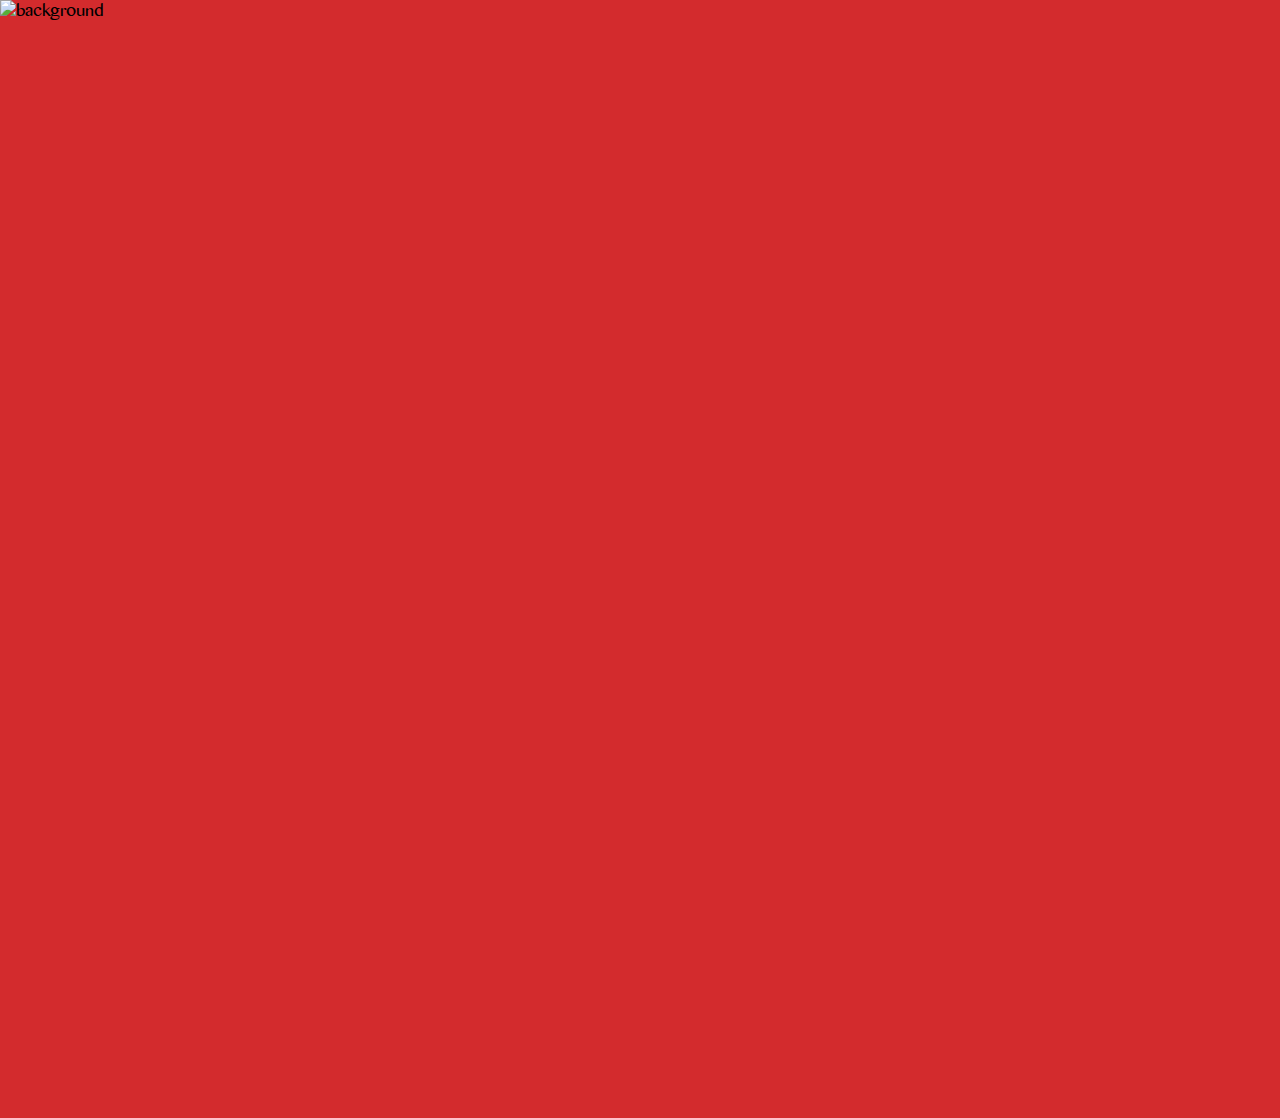
==== index.html @ fa1d4352 "add BackTop & fix introContainer fade out & fix menu.arrow position when zooming" ====
<!DOCTYPE html>
<html lang="en">
  <head>
    <meta charset="UTF-8" />
    <meta http-equiv="X-UA-Compatible" content="IE=edge" />
    <meta name="viewport" content="width=device-width, initial-scale=1.0" />
    <link rel="shortcut icon" type="image/x-icon" href="./assets/img/titleIcon2.svg" />
    <link rel="stylesheet" href="./src/scss/style.css" />
    <link rel="stylesheet" href="./src/sass/style.css" />

    <title>工尺網站</title>
  </head>

  <body>
    <div id="logoRed">
      <img class="logo" src="./assets/img/brandWhite.svg" alt="" />
      <div id="menu">
        <img class="arrow" src="./assets/img/menu/meun_arrow.svg" alt="" />
        <div class="toggle">
          <h3 class="home">首&nbsp頁</h3>
          <h3 class="description">查看介紹</h3>
          <h3 class="play">操作引導</h3>
        </div>
      </div>
    </div>
    <div id="sectionDescription">
      <div id="backTop">
        <img src="./assets/img/back_top.svg" alt="">
        <a href="#sectionDescription"></a>
      </div>
      <div id="background">
        <div class="title">
          <div class="ch">背景資料</div>
          <span class="en">Background </span>
        </div>
        <div class="synthesizer">
          <div class="keyboard">
            <div class="left">
              <img src="./assets/img/background_2.svg" alt="" />
              <p>
                合成器是利用電流產生音色的發聲裝置，因為歷史以及發展背景，西方符碼常出現於合成器的外觀上。而本產品則尋找自身文化特色的元素並融入合成器中，以此來創造一台以東方為骨、西方為皮的東方合成器。
              </p>
            </div>
            <div class="right">
              <img class="keyboard_img" src="./assets/img/background_01.png" alt="" /><img
                class="text"
                src="./assets/img/background_3.svg"
                alt=""
              />
            </div>
          </div>
        </div>
        <div class="culture">
          <div class="left"><img src="./assets/img/background_02.png" alt="" /></div>
          <div class="right">
            <div class="col">
              <div class="col1">
                <img src="./assets/img/background_4.svg" alt="" />
                <div class="name">排場</div>
              </div>
              <div class="col2">
                <img src="./assets/img/background_5.svg" alt="" />
                <div class="name">出陣</div>
              </div>
              <div class="col3">
                <img src="./assets/img/background_6.svg" alt="" />
                <div class="name">扮仙戲</div>
              </div>
            </div>
            <p>
              資料收集的過程中我們發現了台灣在地獨有的北管文化：以音樂、傳統民俗工藝以及儀式行為做為媒介，北管文化將台灣龐雜的民間信仰轉變為具體的形式。
            </p>
          </div>
        </div>
      </div>
      <div id="counterfactual">
        <div class="title">
          <div class="ch">反事實</div>
          <span class="en">Counterfactual </span>
        </div>
        <div class="intro">
          <img src="./assets/img/counter_2.svg" alt="" />
          <p>
            本產品以物件描述了一段以東方主導合成器的架空歷史，使我們設計的合成器擁有在文化上差異的操作邏輯，而非僅僅是外觀上的設計。藉此以物質化的方式讓使用者體驗到有別於現今主流合成器的操作模式，加以對我們早已習以為常的技術提出質疑。
          </p>
        </div>
        <img class="rendering" src="./assets/img/counter_01.png" alt="" />
        <div class="idea">
          <div class="left"><img src="./assets/img/counter_3.svg" alt="" /></div>
          <div class="right">
            <p>
              我們以北管作為基礎發展，將北管的編曲與出陣元素隱喻於合成器的介面及合成邏輯，讓操作者在使用過程中能意會到北管豐富的文化資產。同時內建的音色包含了北管樂器的取樣，讓使用者可以運用北管曲牌進行嶄新的編譯及演奏。
            </p>
          </div>
        </div>
        <div class="showcases">
          <div class="products">
            <img src="./assets/img/counter_03.png" alt="" /><img src="./assets/img/counter_04.png" alt="" /><img
              src="./assets/img/counter_02.png"
              alt=""
            /><img src="./assets/img/counter_05.png" alt="" />
          </div>
        </div>
        <div class="level"><img src="./assets/img/counter_5.svg" alt="" /></div>
        <div class="designByPart">
          <div class="big">
            <img class="structure" src="./assets/img/counter_4.svg" alt="" /><img
              src="./assets/img/counter_06.png"
              alt=""
            />
          </div>
          <div class="small">
            <img class="pic1" src="./assets/img/counter_07.png" alt="" /><img
              class="pic2"
              src="./assets/img/counter_08.png"
              alt=""
            /><img class="pic3" src="./assets/img/counter_09.png" alt="" />
          </div>
        </div>
      </div>
      <div id="footer">
        <div class="contributor">
          <b>設計師、素材來源：</b>王駿騰、陳錡淵<br /><b>指導老師：</b>陳健雄、施皇旭<br /><b>電路技術支援：</b
          >林大嶼、陳欣玥<br /><b>網頁協助：</b>邱威辰、徐慶毅
        </div>
      </div>
    </div>
    <section class="home">
      <div class="bigBackground">
        <img src="./assets/img/background.png" alt="background" class="background" />
        <div class="introContainer">
          <div class="introFrame">
            <p>
              <span class="ch"
                >西方透過合成器摸索並驅動一系列肉眼不可見的波形物理，以其背後嚴謹的邏輯關係，創造得以被人們耳朵所聽見的電子音樂。而這種行為上的再物質化，恰如同台灣的北管文化透過層層堆疊的儀式行為，將東方虛擬的神聖世界以象徵化的手法與世俗生活連結，形塑了獨特的台灣民俗文化。</span
              >
              <br />
              <br />
              <span class="en">
                In the Western culture, synthesizers allow users to adopt a series of physical icons to control
                invisible waveforms. The rigorous logic behind this is to create electronic music that can be heard by
                the human ears. The dematerialization of behavior resembles the ritual acts of Taiwanese Beiguan, which
                connects the Eastern sacred world with secular life in a symbolic way and helps shaping the unique
                Taiwanese folk culture.
              </span>
            </p>
          </div>
          <img src="./assets/img/arrowIcon.svg" alt="arrowIcon" class="arrowIcon" />
        </div>
      </div>
    </section>
    <section class="tutorial">
      <img src="./assets/img/instrumentComponent/" alt="" />
      <article class="instructionArea">
        <div class="instructionContainer">
          <div class="instructionBlock instruction">
            <img src="./assets/img/detail_frame.svg" alt="order_frame" class="order_frame" />
          </div>
          <div class="instructionBlock step">
            <img src="./assets/img/order_frame.svg" alt="order_frame" class="order_frame" />
          </div>
        </div>
      </article>
      <article class="displayArea">
        <div class="instrument">
          <img src="./assets/img/instrumentComponent/gongche body.svg" alt="body" class="body" />
          <img src="./assets/img/instrumentComponent/left_drum.svg" alt="drumL" class="drum leftDrum" />
          <img src="./assets/img/instrumentComponent/right_drum.svg" alt="drumR" class="drum rightDrum" />
          <img src="./assets/img/instrumentComponent/string.svg" alt="string" class="string" />
          <img src="./assets/img/instrumentComponent/god_buttons.svg" alt="godButtons" class="godButtons" />
          <img
            src="./assets/img/instrumentComponent/god_button_1.svg"
            alt="god_button_1"
            class="god_button_1 god_button"
          />
          <img
            src="./assets/img/instrumentComponent/god_button_2.svg"
            alt="god_button_2"
            class="god_button_2 god_button"
          />
          <img src="./assets/img/instrumentComponent/flag_cut.svg" alt="flag_cut_top" class="flag_cut_top flag_cut" />
          <img
            src="./assets/img/instrumentComponent/flag_cut.svg"
            alt="flag_cut_bottom"
            class="flag_cut_bottom flag_cut"
          />
          <img src="./assets/img/instrumentComponent/head_flag.svg" alt="head_flag" class="head_flag" />
          <img src="./assets/img/instrumentComponent/long_flag_r.svg" alt="long_flag_r" class="long_flag_r long_flag" />
          <img src="./assets/img/instrumentComponent/long_flag_l.svg" alt="long_flag_l" class="long_flag_l long_flag" />
          <img src="./assets/img/instrumentComponent/umbrella.svg" alt="umbrella1" class="umbrella1 umbrella" />
          <img src="./assets/img/instrumentComponent/umbrella.svg" alt="umbrella2" class="umbrella2 umbrella" />
          <img src="./assets/img/instrumentComponent/umbrella.svg" alt="umbrella3" class="umbrella3 umbrella" />
          <img src="./assets/img/instrumentComponent/umbrella.svg" alt="umbrella4" class="umbrella4 umbrella" />
          <img src="./assets/img/instrumentComponent/level_switch.svg" alt="level_switch" class="level_switch" />
          <img src="./assets/img/instrumentComponent/screen.svg" alt="screen" class="screen" />
          <img src="./assets/img/instrumentComponent/function_1.svg" alt="function_1" class="function_1 function" />
          <img src="./assets/img/instrumentComponent/function_2.svg" alt="function_2" class="function_2 function" />
        </div>
      </article>
      <div class="openingPage">
        <img src="./assets/img/instrumentComponent/manual_opening.svg" alt="manual_opening" class="manual_opening" />
      </div>
      <img src="./assets/img/instrumentComponent/manual.svg" alt="manual" class="manual" />
    </section>

    <audio src="./assets/audio/track1.mp3" id="track1"></audio>
    <audio src="./assets/audio/track2.mp3" id="track2"></audio>
    <audio src="./assets/audio/track3.mp3" id="track3"></audio>
    <audio src="./assets/audio/track4.mp3" id="track4"></audio>
    <audio src="./assets/audio/切換打擊聲音/BeiguanC1.wav" id="BeiguanC1"></audio>
    <audio src="./assets/audio/切換打擊聲音/BeiguanC4.wav" id="BeiguanC4"></audio>
    <audio src="./assets/audio/切換打擊聲音/BeiguanC6.wav" id="BeiguanC6"></audio>
    <audio src="./assets/audio/切換打擊聲音/BeiguanC8.wav" id="BeiguanC8"></audio>
    <audio src="./assets/audio/切換打擊聲音/BeiguanD1.wav" id="BeiguanD1"></audio>
    <audio src="./assets/audio/切換打擊聲音/BeiguanD3.wav" id="BeiguanD3"></audio>
    <audio src="./assets/audio/切換打擊聲音/BeiguanD7.wav" id="BeiguanD7"></audio>
    <audio src="./assets/audio/菜刀旗/sona-1 -1.mp3" id="-1_-1"></audio>
    <audio src="./assets/audio/菜刀旗/sona-1 0.mp3" id="-1_0"></audio>
    <audio src="./assets/audio/菜刀旗/sona-1 1.mp3" id="-1_1"></audio>
    <audio src="./assets/audio/菜刀旗/sona0 -1.mp3" id="0_-1"></audio>
    <audio src="./assets/audio/菜刀旗/sona0 0_noStop.mp3" id="0_0"></audio>
    <audio src="./assets/audio/菜刀旗/sona0 1.mp3" id="0_1"></audio>
    <audio src="./assets/audio/菜刀旗/sona1 -1.mp3" id="1_-1"></audio>
    <audio src="./assets/audio/菜刀旗/sona1 0.mp3" id="1_0"></audio>
    <audio src="./assets/audio/菜刀旗/sona1 1.mp3" id="1_1"></audio>
    <audio src="./assets/audio/涼傘ADSR/A1.mp3" id="A1"></audio>
    <audio src="./assets/audio/涼傘ADSR/A2.mp3" id="A2"></audio>
    <audio src="./assets/audio/涼傘ADSR/A3.mp3" id="A3"></audio>
    <audio src="./assets/audio/涼傘ADSR/A4.mp3" id="A4"></audio>
    <audio src="./assets/audio/涼傘ADSR/D1.mp3" id="D1"></audio>
    <audio src="./assets/audio/涼傘ADSR/D2.mp3" id="D2"></audio>
    <audio src="./assets/audio/涼傘ADSR/D3.mp3" id="D3"></audio>
    <audio src="./assets/audio/涼傘ADSR/D4.mp3" id="D4"></audio>
    <audio src="./assets/audio/涼傘ADSR/D5.mp3" id="D5"></audio>
    <audio src="./assets/audio/涼傘FX/delay1.mp3" id="delay1"></audio>
    <audio src="./assets/audio/涼傘FX/delay2.mp3" id="delay2"></audio>
    <audio src="./assets/audio/涼傘FX/delay3.mp3" id="delay3"></audio>
    <audio src="./assets/audio/涼傘FX/delay4-1.mp3" id="delay4-1"></audio>
    <audio src="./assets/audio/涼傘FX/delay4-2.mp3" id="delay4-2"></audio>
    <audio src="./assets/audio/涼傘FX/delay4-3.mp3" id="delay4-3"></audio>
    <audio src="./assets/audio/壓帆旗/sonahigh.mp3" id="sonahigh"></audio>
  </body>
  <script src="https://cdnjs.cloudflare.com/ajax/libs/jquery/3.6.0/jquery.min.js"></script>
  <script src="https://unpkg.com/tone@next/build/Tone.js"></script>
  <script src="src/swiped-events.js"></script>
  <script type="text/javascript" src="./index.js"></script>
  <script type="text/javascript" src="./src/musicControl.js"></script>
</html>
---- src/scss/style.css ----
@font-face {
  font-family: "GenWanMin SB";
  src: url(../../assets/font/GenWanMin-SB.ttf);
}
@font-face {
  font-family: "Myanmar MN";
  src: url(../../assets/font/MyanmarMN.ttf);
}
@keyframes arrowMove {
  0% {
    transform: translateY(0);
  }
  100% {
    transform: translateY(1vh);
  }
}
section.home {
  width: 100%;
  height: 100vh;
  position: relative;
  overflow: hidden;
}
section.home .bigBackground {
  width: 100%;
  height: 100%;
}
section.home .bigBackground img.background {
  transition-duration: 0.5s;
  position: absolute;
  width: 100vw;
  z-index: -1;
}
section.home .bigBackground .introContainer {
  transition-duration: 0.5s;
  z-index: 10;
  transition-duration: 0.5s;
  margin-top: 15vh;
  top: 100vh;
  transform: translateY(0);
  opacity: 1;
  position: absolute;
  display: flex;
  flex-direction: column;
  justify-content: flex-start;
  align-items: center;
  width: 100%;
  height: 100vh;
}
section.home .bigBackground .introContainer img.brand {
  width: 100%;
  margin-top: 40px;
}
section.home .bigBackground .introContainer .introFrame {
  background-image: url("../../assets/img/introFrame.svg");
  background-repeat: no-repeat;
  background-size: cover;
  background-position: center;
  width: 80vw;
  height: 70vh;
  background-size: 95%;
  display: flex;
  justify-content: center;
  align-items: flex-start;
  flex-shrink: 0;
  margin-top: 8vh;
  box-sizing: border-box;
  padding: 7vh 10vh 0 10vh;
}
section.home .bigBackground .introContainer .introFrame img {
  visibility: hidden;
}
section.home .bigBackground .introContainer .introFrame p {
  margin-top: 6vh;
  max-width: 65vw;
}
section.home .bigBackground .introContainer .introFrame p span.ch {
  font-family: "GenWanMin SB";
  font-size: 1.5vw;
  line-height: 3vw;
  color: #d6d2c7;
}
section.home .bigBackground .introContainer .introFrame span.en {
  font-family: "Myanmar MN";
  font-size: 1.5vw;
  line-height: 2.5vw;
  color: #d6d2c7;
}
section.home .bigBackground .introContainer img.arrowIcon {
  cursor: pointer;
  margin-top: -1vh;
  width: 3vw;
  animation: arrowMove 0.5s alternate infinite;
}

section.tutorial {
  user-select: none;
  transition-duration: 0.5s;
  background-color: #d32b2d;
  transform: translateY(0);
  box-sizing: border-box;
  width: 100vw;
  height: 100vh;
  position: relative;
  display: none;
  flex-direction: row;
  position: absolute;
  top: 0;
}
section.tutorial article.instructionArea {
  flex: 3;
  box-sizing: border-box;
}
section.tutorial article.instructionArea .instructionContainer {
  position: absolute;
  bottom: 4vh;
  left: 3vw;
  width: 75%;
  display: flex;
  flex-direction: column;
}
section.tutorial article.instructionArea .instructionContainer .instruction {
  background-image: url("../../assets/img/detail_full_img/detail_full_img_1.png");
  background-repeat: no-repeat;
  background-size: cover;
  background-position: center;
  background-size: 99%;
}
section.tutorial article.instructionArea .instructionContainer .instruction img {
  visibility: hidden;
}
section.tutorial article.instructionArea .instructionContainer .step {
  background-image: url("../../assets/img/order_frame.svg");
  background-repeat: no-repeat;
  background-size: cover;
  background-position: center;
  background-size: 99%;
  margin-top: 2vh;
}
section.tutorial article.instructionArea .instructionContainer .step img.order_frame {
  visibility: hidden;
}
section.tutorial article.displayArea {
  flex: 7;
  position: relative;
  overflow: hidden;
}
section.tutorial article.displayArea .instrument {
  background-image: url("../../assets/img/instrumentComponent/gongche body.svg");
  background-repeat: no-repeat;
  background-size: cover;
  background-position: center;
  width: 900px;
  height: 480px;
  background-size: 99%;
  transform-origin: right bottom;
  transform: scale(0.9);
  position: absolute;
  right: 6vh;
  bottom: 6vh;
}
section.tutorial article.displayArea .instrument img {
  position: absolute;
}
section.tutorial article.displayArea .instrument .drum {
  width: 106.5px;
}
section.tutorial article.displayArea .instrument .leftDrum {
  left: 120px;
  top: 11px;
}
section.tutorial article.displayArea .instrument .rightDrum {
  left: 229px;
  top: 11px;
}
section.tutorial article.displayArea .instrument .body {
  visibility: hidden;
  position: relative;
}
section.tutorial article.displayArea .instrument .string {
  width: 604.5px;
  right: 2px;
  bottom: 1px;
}
section.tutorial article.displayArea .instrument .godButtons {
  width: 166px;
  left: 100px;
  top: 260px;
}
section.tutorial article.displayArea .instrument .god_button_1 {
  width: 53.22px;
  left: 234px;
  top: 275px;
}
section.tutorial article.displayArea .instrument .god_button_2 {
  width: 53.22px;
  left: 251px;
  top: 339px;
}
section.tutorial article.displayArea .instrument .flag_cut_top {
  transition-duration: 0.3s;
  width: 80px;
  left: 485px;
  top: 101px;
}
section.tutorial article.displayArea .instrument .flag_cut_bottom {
  transition-duration: 0.3s;
  width: 80px;
  left: 458px;
  top: 152px;
}
section.tutorial article.displayArea .instrument .head_flag {
  width: 22.35px;
  left: 403px;
  top: 133px;
}
section.tutorial article.displayArea .instrument .long_flag_l,
section.tutorial article.displayArea .instrument .long_flag_r {
  width: 26.24px;
  left: 795px;
  top: 130px;
}
section.tutorial article.displayArea .instrument .umbrella1 {
  width: 15.69px;
  left: 608px;
  top: 110px;
}
section.tutorial article.displayArea .instrument .umbrella2 {
  width: 15.69px;
  left: 659px;
  top: 110px;
}
section.tutorial article.displayArea .instrument .umbrella3 {
  width: 15.69px;
  left: 583px;
  top: 161px;
}
section.tutorial article.displayArea .instrument .umbrella4 {
  width: 15.69px;
  left: 633px;
  top: 161px;
}
section.tutorial article.displayArea .instrument .level_switch {
  width: 65.5px;
  left: 80px;
  top: 252px;
}
section.tutorial article.displayArea .instrument .screen {
  width: 64.6px;
  left: 698px;
  top: 111px;
}
section.tutorial article.displayArea .instrument .function_1 {
  width: 55px;
  left: 314px;
  top: 145px;
}
section.tutorial article.displayArea .instrument .function_2 {
  width: 71px;
  left: 255px;
  top: 204px;
}
section.tutorial img.manual {
  cursor: pointer;
  position: absolute;
  width: 8vh;
  right: 5vh;
  bottom: 4vh;
  transform: scale(0.99);
}
section.tutorial .openingPage {
  display: none;
  position: absolute;
  z-index: 1000;
  width: 100vw;
  height: 100vh;
}
section.tutorial .openingPage img.manual_opening {
  position: absolute;
  height: 72vh;
  right: 5vw;
  bottom: 3vw;
}
---- src/sass/style.css ----
@charset "UTF-8";
@font-face {
  font-family: "GenWanMin-SB";
  src: url(../../assets/font/GenWanMin-SB.ttf);
}
@font-face {
  font-family: "方正姚体繁体";
  src: url(../../assets/font/方正姚体繁体.ttf);
}
@font-face {
  font-family: "MyanmarMN";
  src: url(../../assets/font/MyanmarMN.ttf);
}
@keyframes backTopMove {
  0% {
    transform: translateY(0);
  }
  100% {
    transform: translateY(1vh);
  }
}
::-webkit-scrollbar {
  width: 1vw;
  background-color: rgba(255, 255, 255, 0.6);
}

::-webkit-scrollbar-track {
  background-color: #DBDBDD;
}

::-webkit-scrollbar-thumb {
  background-color: #B13234;
  border-radius: 20px;
  border: solid 3px #DBDBDD;
}
::-webkit-scrollbar-thumb:hover {
  background-color: #9d2c2e;
}

::selection {
  background-color: #B13234;
  color: #DBDBDD;
}

* {
  position: relative;
  box-sizing: border-box;
  font-family: "GenWanMin-SB", "MyanmarMN";
}

html, body {
  width: 100vw;
  height: 100vh;
  margin: 0;
  padding: 0;
  overflow-x: hidden;
  overflow: hidden;
}

body {
  background-color: #d32b2d;
}

#sectionDescription {
  background-color: #DBDBDD;
  z-index: 5;
  width: 100vw;
  padding-top: 25vh;
  display: none;
}

#sectionDescription #backTop {
  border-radius: 50%;
  position: fixed;
  width: 8vh;
  height: 8vh;
  right: 5vh;
  bottom: 5vh;
  z-index: 1000;
  animation: backTopMove alternate 0.5s infinite;
}
#sectionDescription #backTop img {
  position: absolute;
  width: 99%;
  cursor: pointer;
}
#sectionDescription #backTop a {
  position: absolute;
  width: 100%;
  height: 100%;
}

#sectionDescription p {
  font-size: 1.5vw;
  line-height: 200%;
  letter-spacing: 0.5vh;
  color: #375A77;
}

#sectionDescription .title {
  color: #B13234;
  display: flex;
  justify-content: center;
  margin-top: 10vh;
  margin-bottom: 6vh;
}
#sectionDescription .title .ch {
  font-size: 5vh;
  letter-spacing: 1vh;
  display: flex;
  align-items: flex-end;
}
#sectionDescription .title span.en {
  font-family: "MyanmarMN";
  top: 0.6vh;
  font-size: 3.5vh;
  display: flex;
  align-items: flex-end;
}

#logoRed {
  transition-duration: 0.5s;
  display: flex;
  justify-content: center;
  top: 105vh;
  padding-top: 6vh;
  z-index: 10;
  position: absolute;
}

#logoRed img.logo {
  width: 100vw;
}

#logoRed {
  display: flex;
  flex-direction: column;
  justify-content: center;
  align-items: center;
  opacity: 1;
}
#logoRed #menu {
  margin-top: 3vh;
  display: flex;
  flex-direction: column;
  justify-content: center;
  align-items: center;
}
#logoRed #menu img.arrow {
  cursor: pointer;
  display: none;
  transform: translateY(-2.5vh);
  width: 3.5vw;
  z-index: 10;
}
#logoRed #menu .toggle {
  position: absolute;
  width: 30vw;
  text-align: center;
  display: none;
  justify-content: space-around;
  align-items: center;
}
#logoRed #menu .toggle h3 {
  cursor: pointer;
  left: 2vw;
  color: #DBDBDD;
  margin: 0;
  margin-top: 4vh;
  font-size: 3vh;
  letter-spacing: 1vh;
}

#sectionDescription #background .synthesizer .keyboard {
  width: 100vw;
  height: 100vh;
}
#sectionDescription #background .synthesizer .keyboard .left {
  position: absolute;
  display: flex;
  flex-direction: column;
  justify-content: center;
}
#sectionDescription #background .synthesizer .keyboard .left img {
  width: 65vw;
  left: 10vw;
  top: 10vh;
  z-index: 1;
}
#sectionDescription #background .synthesizer .keyboard .left p {
  z-index: 1;
  max-width: 40vw;
  margin-left: 5vw;
}
#sectionDescription #background .synthesizer .keyboard .right {
  position: absolute;
  right: 0;
  width: 50vw;
  display: flex;
  flex-direction: column;
  justify-content: space-around;
  align-items: center;
}
#sectionDescription #background .synthesizer .keyboard .right img.keyboard_img {
  margin-top: 3vh;
  width: 100%;
}
#sectionDescription #background .synthesizer .keyboard .right img.text {
  margin-top: 5vh;
  max-width: 25vw;
}

#sectionDescription #background .culture {
  display: flex;
  margin-top: 15vh;
}
#sectionDescription #background .culture .left {
  flex: 6;
}
#sectionDescription #background .culture .left img {
  width: 95%;
  margin-left: 3vh;
}
#sectionDescription #background .culture .right {
  flex: 4;
  display: flex;
  flex-direction: column;
  justify-content: center;
}
#sectionDescription #background .culture .right .col {
  display: flex;
  justify-content: space-around;
}
#sectionDescription #background .culture .right .col .col1, #sectionDescription #background .culture .right .col .col2, #sectionDescription #background .culture .right .col .col3 {
  display: flex;
  flex-direction: column;
}
#sectionDescription #background .culture .right p {
  top: 10vh;
  margin-left: 5vh;
  margin-right: 5vh;
}

#sectionDescription #background .culture .right .col img {
  width: 15vh;
}

#sectionDescription #background .culture .right .col .name {
  font-size: 3vh;
  letter-spacing: 1vh;
  color: #B13234;
  text-align: center;
  margin-top: 2vh;
}

#sectionDescription #counterfactual {
  margin-top: 30vh;
}

#sectionDescription #counterfactual .intro {
  display: flex;
  flex-direction: column;
  align-items: center;
}
#sectionDescription #counterfactual .intro img {
  width: 90vw;
  margin-top: 5vh;
}
#sectionDescription #counterfactual .intro p {
  margin-top: 15vh;
  max-width: 65vw;
}

#sectionDescription #counterfactual img.rendering {
  width: 100vw;
  margin-top: 20vh;
}

#sectionDescription #counterfactual .idea {
  display: flex;
  margin-top: 15vh;
}
#sectionDescription #counterfactual .idea .left {
  flex: 5;
  display: flex;
  justify-content: flex-end;
  align-items: center;
}
#sectionDescription #counterfactual .idea .left img {
  width: 45vw;
}
#sectionDescription #counterfactual .idea .right {
  flex: 5;
  display: flex;
  top: 5vh;
  justify-content: center;
  align-items: center;
}
#sectionDescription #counterfactual .idea .right p {
  max-width: 80%;
}

#sectionDescription #counterfactual .showcases {
  margin: 15vh 0 10vh 0;
}
#sectionDescription #counterfactual .showcases .products {
  display: flex;
  flex-direction: column;
  justify-content: center;
  align-items: center;
}
#sectionDescription #counterfactual .showcases .products img {
  width: 80vw;
  height: 45vh;
  margin: 1vh 0 1vh 0;
}

#sectionDescription #counterfactual .level {
  margin: 10vh 0 10vh 0;
  display: flex;
  justify-content: center;
  align-items: center;
}
#sectionDescription #counterfactual .level img {
  max-width: 30vw;
}

#sectionDescription #counterfactual .designByPart {
  width: 100vw;
}
#sectionDescription #counterfactual .designByPart .big {
  display: flex;
  align-items: center;
  justify-content: flex-end;
}
#sectionDescription #counterfactual .designByPart .big img {
  width: 100vw;
}
#sectionDescription #counterfactual .designByPart .big img.structure {
  position: absolute;
  width: 30vw;
  z-index: 1;
  right: 5vw;
}
#sectionDescription #counterfactual .designByPart .small {
  width: 100vw;
  margin-top: 10vh;
  display: flex;
}
#sectionDescription #counterfactual .designByPart .small img.pic1 {
  width: 25.695vw;
}
#sectionDescription #counterfactual .designByPart .small img.pic2 {
  width: 40.556vw;
}
#sectionDescription #counterfactual .designByPart .small img.pic3 {
  width: 33.821vw;
}

#sectionDescription #footer {
  width: 100vw;
  height: 30vh;
  margin-top: 20vh;
  background-color: #CACACA;
  display: flex;
  justify-content: center;
  align-items: center;
}
#sectionDescription #footer .contributor {
  color: #666;
  font-size: 2vh;
  line-height: 4vh;
  letter-spacing: 0.1vh;
}
#sectionDescription #footer .contributor b {
  color: #375A77;
}
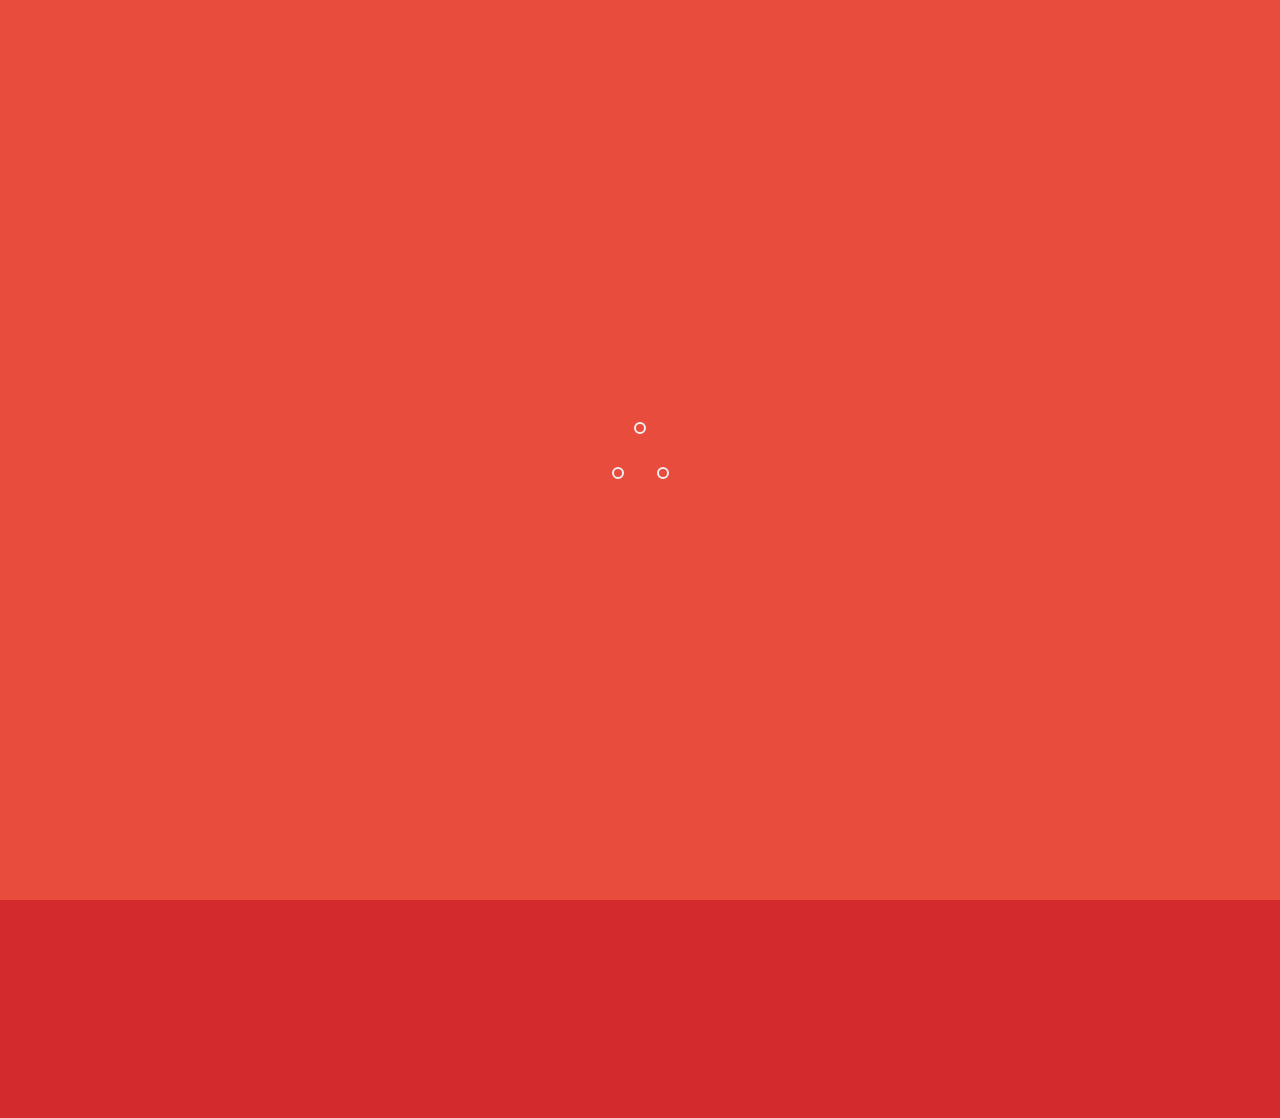
==== commit 9672da37: "add preloader" ====
--- a/index.html
+++ b/index.html
@@ -12,6 +12,20 @@
   </head>
 
   <body>
+    <div id="loader">
+      <svg class="loader" height="57" stroke="#efefef" viewbox="0 0 57 57" width="57" xmlns="http://www.w3.org/2000/svg">
+        <g fill-rule="evenodd" fill="none">
+          <g stroke-width="2" transform="translate(1 1)">
+            <circle class="loader-left" cx="5" cy="50" r="5"></circle>
+            <circle class="loader-top" cx="27" cy="5" r="5"></circle>
+            <circle class="loader-right" cx="50" cy="50" r="5"></circle>
+          </g>
+        </g>
+      </svg>
+    </div>
+    <div id='rotate'>
+      <img src="./assets/img/rotate.svg" alt="">
+    </div>
     <div id="logoRed">
       <img class="logo" src="./assets/img/brandWhite.svg" alt="" />
       <div id="menu">
@@ -25,7 +39,7 @@
     </div>
     <div id="sectionDescription">
       <div id="backTop">
-        <img src="./assets/img/back_top.svg" alt="">
+        <img src="./assets/img/back_top.svg" alt="" />
         <a href="#sectionDescription"></a>
       </div>
       <div id="background">
@@ -158,6 +172,13 @@
           </div>
           <div class="instructionBlock step">
             <img src="./assets/img/order_frame.svg" alt="order_frame" class="order_frame" />
+            <img src="./assets/img/order/order_review.svg" alt="review" class="stepBtn review" />
+            <img src="./assets/img/order/order_next.svg" alt="next" class="stepBtn next" />
+            <img src="./assets/img/order/order_start.svg" alt="start" class="stepBtn start" /><img
+              src="./assets/img/order/order_jump.svg"
+              alt="start"
+              class="stepBtn jump"
+            />
           </div>
         </div>
       </article>
@@ -185,7 +206,6 @@
             class="flag_cut_bottom flag_cut"
           />
           <img src="./assets/img/instrumentComponent/head_flag.svg" alt="head_flag" class="head_flag" />
-          <img src="./assets/img/instrumentComponent/long_flag_r.svg" alt="long_flag_r" class="long_flag_r long_flag" />
           <img src="./assets/img/instrumentComponent/long_flag_l.svg" alt="long_flag_l" class="long_flag_l long_flag" />
           <img src="./assets/img/instrumentComponent/umbrella.svg" alt="umbrella1" class="umbrella1 umbrella" />
           <img src="./assets/img/instrumentComponent/umbrella.svg" alt="umbrella2" class="umbrella2 umbrella" />
@@ -242,6 +262,8 @@
   </body>
   <script src="https://cdnjs.cloudflare.com/ajax/libs/jquery/3.6.0/jquery.min.js"></script>
   <script src="https://unpkg.com/tone@next/build/Tone.js"></script>
+  <script src="https://cdnjs.cloudflare.com/ajax/libs/gsap/1.18.1/TweenMax.min.js"></script>
+  <script src="https://s3-us-west-2.amazonaws.com/s.cdpn.io/16327/DrawSVGPlugin.js?r=12"></script>
   <script src="src/swiped-events.js"></script>
   <script type="text/javascript" src="./index.js"></script>
   <script type="text/javascript" src="./src/musicControl.js"></script>
--- a/src/scss/style.css
+++ b/src/scss/style.css
@@ -2,54 +2,142 @@
   font-family: "GenWanMin SB";
   src: url(../../assets/font/GenWanMin-SB.ttf);
 }
+
 @font-face {
   font-family: "Myanmar MN";
   src: url(../../assets/font/MyanmarMN.ttf);
 }
+
+@-webkit-keyframes arrowMove {
+  0% {
+    -webkit-transform: translateY(0);
+            transform: translateY(0);
+  }
+  100% {
+    -webkit-transform: translateY(1vh);
+            transform: translateY(1vh);
+  }
+}
+
 @keyframes arrowMove {
   0% {
-    transform: translateY(0);
+    -webkit-transform: translateY(0);
+            transform: translateY(0);
   }
   100% {
-    transform: translateY(1vh);
-  }
-}
+    -webkit-transform: translateY(1vh);
+            transform: translateY(1vh);
+  }
+}
+
+@-webkit-keyframes shadowBreath_Double {
+  0% {
+    -webkit-filter: drop-shadow(0px 0px 1vh #ee8948) drop-shadow(0px 0px 0.5vh #ee8948);
+            filter: drop-shadow(0px 0px 1vh #ee8948) drop-shadow(0px 0px 0.5vh #ee8948);
+  }
+  100% {
+    -webkit-filter: drop-shadow(0px 0px 3vh #ee8948) drop-shadow(0px 0px 0.5vh #ee8948);
+            filter: drop-shadow(0px 0px 3vh #ee8948) drop-shadow(0px 0px 0.5vh #ee8948);
+  }
+}
+
+@keyframes shadowBreath_Double {
+  0% {
+    -webkit-filter: drop-shadow(0px 0px 1vh #ee8948) drop-shadow(0px 0px 0.5vh #ee8948);
+            filter: drop-shadow(0px 0px 1vh #ee8948) drop-shadow(0px 0px 0.5vh #ee8948);
+  }
+  100% {
+    -webkit-filter: drop-shadow(0px 0px 3vh #ee8948) drop-shadow(0px 0px 0.5vh #ee8948);
+            filter: drop-shadow(0px 0px 3vh #ee8948) drop-shadow(0px 0px 0.5vh #ee8948);
+  }
+}
+
+@-webkit-keyframes shadowBreath {
+  0% {
+    -webkit-filter: drop-shadow(0px 0px 1vh #ee8948);
+            filter: drop-shadow(0px 0px 1vh #ee8948);
+  }
+  100% {
+    -webkit-filter: drop-shadow(0px 0px 3vh #ee8948);
+            filter: drop-shadow(0px 0px 3vh #ee8948);
+  }
+}
+
+@keyframes shadowBreath {
+  0% {
+    -webkit-filter: drop-shadow(0px 0px 1vh #ee8948);
+            filter: drop-shadow(0px 0px 1vh #ee8948);
+  }
+  100% {
+    -webkit-filter: drop-shadow(0px 0px 3vh #ee8948);
+            filter: drop-shadow(0px 0px 3vh #ee8948);
+  }
+}
+
+* {
+  -webkit-user-select: none !important;
+  -moz-user-select: none;
+  -o-user-select: none;
+  -ms-user-select: none;
+      user-select: none;
+  -webkit-touch-callout: none !important;
+  -ms-touch-action: manipulation;
+  touch-action: manipulation;
+}
+
 section.home {
   width: 100%;
   height: 100vh;
   position: relative;
   overflow: hidden;
 }
+
 section.home .bigBackground {
   width: 100%;
   height: 100%;
 }
+
 section.home .bigBackground img.background {
-  transition-duration: 0.5s;
+  -webkit-transition-duration: 0.5s;
+          transition-duration: 0.5s;
   position: absolute;
   width: 100vw;
   z-index: -1;
 }
+
 section.home .bigBackground .introContainer {
-  transition-duration: 0.5s;
+  -webkit-transition-duration: 0.5s;
+          transition-duration: 0.5s;
   z-index: 10;
   transition-duration: 0.5s;
   margin-top: 15vh;
   top: 100vh;
-  transform: translateY(0);
+  -webkit-transform: translateY(0);
+          transform: translateY(0);
   opacity: 1;
   position: absolute;
+  display: -webkit-box;
+  display: -ms-flexbox;
   display: flex;
-  flex-direction: column;
-  justify-content: flex-start;
-  align-items: center;
+  -webkit-box-orient: vertical;
+  -webkit-box-direction: normal;
+      -ms-flex-direction: column;
+          flex-direction: column;
+  -webkit-box-pack: start;
+      -ms-flex-pack: start;
+          justify-content: flex-start;
+  -webkit-box-align: center;
+      -ms-flex-align: center;
+          align-items: center;
   width: 100%;
   height: 100vh;
 }
+
 section.home .bigBackground .introContainer img.brand {
   width: 100%;
   margin-top: 40px;
 }
+
 section.home .bigBackground .introContainer .introFrame {
   background-image: url("../../assets/img/introFrame.svg");
   background-repeat: no-repeat;
@@ -58,93 +146,184 @@
   width: 80vw;
   height: 70vh;
   background-size: 95%;
+  display: -webkit-box;
+  display: -ms-flexbox;
   display: flex;
-  justify-content: center;
-  align-items: flex-start;
-  flex-shrink: 0;
+  -webkit-box-pack: center;
+      -ms-flex-pack: center;
+          justify-content: center;
+  -webkit-box-align: start;
+      -ms-flex-align: start;
+          align-items: flex-start;
+  -ms-flex-negative: 0;
+      flex-shrink: 0;
   margin-top: 8vh;
-  box-sizing: border-box;
+  -webkit-box-sizing: border-box;
+          box-sizing: border-box;
   padding: 7vh 10vh 0 10vh;
 }
+
 section.home .bigBackground .introContainer .introFrame img {
   visibility: hidden;
 }
+
 section.home .bigBackground .introContainer .introFrame p {
   margin-top: 6vh;
   max-width: 65vw;
 }
+
 section.home .bigBackground .introContainer .introFrame p span.ch {
   font-family: "GenWanMin SB";
   font-size: 1.5vw;
   line-height: 3vw;
   color: #d6d2c7;
 }
+
 section.home .bigBackground .introContainer .introFrame span.en {
   font-family: "Myanmar MN";
   font-size: 1.5vw;
   line-height: 2.5vw;
   color: #d6d2c7;
 }
+
 section.home .bigBackground .introContainer img.arrowIcon {
   cursor: pointer;
   margin-top: -1vh;
   width: 3vw;
-  animation: arrowMove 0.5s alternate infinite;
+  -webkit-animation: arrowMove 0.5s alternate infinite;
+          animation: arrowMove 0.5s alternate infinite;
 }
 
 section.tutorial {
-  user-select: none;
-  transition-duration: 0.5s;
+  -webkit-user-select: none;
+     -moz-user-select: none;
+      -ms-user-select: none;
+          user-select: none;
+  -webkit-transition-duration: 0.5s;
+          transition-duration: 0.5s;
   background-color: #d32b2d;
-  transform: translateY(0);
-  box-sizing: border-box;
+  -webkit-transform: translateY(0);
+          transform: translateY(0);
+  -webkit-box-sizing: border-box;
+          box-sizing: border-box;
   width: 100vw;
   height: 100vh;
   position: relative;
   display: none;
-  flex-direction: row;
+  -webkit-box-orient: horizontal;
+  -webkit-box-direction: normal;
+      -ms-flex-direction: row;
+          flex-direction: row;
   position: absolute;
   top: 0;
 }
+
 section.tutorial article.instructionArea {
-  flex: 3;
-  box-sizing: border-box;
-}
+  -webkit-box-flex: 3;
+      -ms-flex: 3;
+          flex: 3;
+  -webkit-box-sizing: border-box;
+          box-sizing: border-box;
+}
+
 section.tutorial article.instructionArea .instructionContainer {
   position: absolute;
   bottom: 4vh;
   left: 3vw;
   width: 75%;
+  display: -webkit-box;
+  display: -ms-flexbox;
   display: flex;
-  flex-direction: column;
-}
+  -webkit-box-orient: vertical;
+  -webkit-box-direction: normal;
+      -ms-flex-direction: column;
+          flex-direction: column;
+}
+
 section.tutorial article.instructionArea .instructionContainer .instruction {
+  -webkit-transition-duration: 0.3s;
+          transition-duration: 0.3s;
   background-image: url("../../assets/img/detail_full_img/detail_full_img_1.png");
   background-repeat: no-repeat;
   background-size: cover;
   background-position: center;
   background-size: 99%;
 }
+
 section.tutorial article.instructionArea .instructionContainer .instruction img {
   visibility: hidden;
 }
+
 section.tutorial article.instructionArea .instructionContainer .step {
-  background-image: url("../../assets/img/order_frame.svg");
+  -webkit-transition-duration: 0.3s;
+          transition-duration: 0.3s;
+  background-image: url("../../assets/img/order_full_img/order_full_img_1.svg");
   background-repeat: no-repeat;
   background-size: cover;
   background-position: center;
   background-size: 99%;
   margin-top: 2vh;
-}
+  position: relative;
+}
+
 section.tutorial article.instructionArea .instructionContainer .step img.order_frame {
   visibility: hidden;
 }
+
+section.tutorial article.instructionArea .instructionContainer .step .stepBtn {
+  height: 18px;
+  position: absolute;
+  bottom: 1.5vh;
+  cursor: pointer;
+}
+
+section.tutorial article.instructionArea .instructionContainer .step .stepBtn.review {
+  left: 1.5vw;
+}
+
+section.tutorial article.instructionArea .instructionContainer .step .stepBtn.next {
+  right: 1.5vw;
+}
+
+section.tutorial article.instructionArea .instructionContainer .step .stepBtn.start {
+  left: 0;
+  right: 0;
+  margin: 0 auto;
+  bottom: 2.5vh;
+}
+
+section.tutorial article.instructionArea .instructionContainer .step .stepBtn.jump {
+  left: 0;
+  right: 0;
+  margin: 0 auto;
+  bottom: 2.5vh;
+}
+
+section.tutorial article.instructionArea .instructionContainer .step p {
+  position: absolute;
+  left: 0;
+  right: 0;
+  margin: 0 auto;
+}
+
 section.tutorial article.displayArea {
-  flex: 7;
+  -webkit-box-flex: 7;
+      -ms-flex: 7;
+          flex: 7;
   position: relative;
   overflow: hidden;
-}
+  height: 74vh;
+  -ms-flex-item-align: end;
+      align-self: flex-end;
+  margin-bottom: 4vh;
+  margin-right: 6vh;
+  -webkit-transition-duration: 0.3s;
+          transition-duration: 0.3s;
+}
+
 section.tutorial article.displayArea .instrument {
+  -webkit-transition-duration: 0.3s;
+          transition-duration: 0.3s;
   background-image: url("../../assets/img/instrumentComponent/gongche body.svg");
   background-repeat: no-repeat;
   background-size: cover;
@@ -152,121 +331,198 @@
   width: 900px;
   height: 480px;
   background-size: 99%;
-  transform-origin: right bottom;
-  transform: scale(0.9);
-  position: absolute;
-  right: 6vh;
-  bottom: 6vh;
-}
+  -webkit-transform-origin: right bottom;
+          transform-origin: right bottom;
+  -webkit-transform: translate(0, 0) scale(0.9) rotate(0);
+          transform: translate(0, 0) scale(0.9) rotate(0);
+  position: absolute;
+  right: 5vh;
+  bottom: 0vh;
+}
+
 section.tutorial article.displayArea .instrument img {
-  position: absolute;
-}
+  -webkit-box-sizing: initial;
+          box-sizing: initial;
+  -webkit-transition-duration: 0.1s;
+          transition-duration: 0.1s;
+  position: absolute;
+}
+
 section.tutorial article.displayArea .instrument .drum {
   width: 106.5px;
 }
+
 section.tutorial article.displayArea .instrument .leftDrum {
   left: 120px;
   top: 11px;
 }
+
+section.tutorial article.displayArea .instrument .leftDrum.select:active {
+  -webkit-transform: translate(1.5px, 1.5px);
+          transform: translate(1.5px, 1.5px);
+}
+
 section.tutorial article.displayArea .instrument .rightDrum {
   left: 229px;
   top: 11px;
 }
+
+section.tutorial article.displayArea .instrument .rightDrum.select:active {
+  -webkit-transform: translate(1.5px, 1.5px);
+          transform: translate(1.5px, 1.5px);
+}
+
 section.tutorial article.displayArea .instrument .body {
   visibility: hidden;
   position: relative;
 }
+
 section.tutorial article.displayArea .instrument .string {
   width: 604.5px;
   right: 2px;
   bottom: 1px;
 }
+
 section.tutorial article.displayArea .instrument .godButtons {
   width: 166px;
   left: 100px;
   top: 260px;
 }
+
 section.tutorial article.displayArea .instrument .god_button_1 {
   width: 53.22px;
   left: 234px;
   top: 275px;
 }
+
+section.tutorial article.displayArea .instrument .god_button_1.select:active {
+  -webkit-transform: translate(1.5px, 1.5px);
+          transform: translate(1.5px, 1.5px);
+}
+
+section.tutorial article.displayArea .instrument .god_button_2.select:active {
+  -webkit-transform: translate(1.5px, 1.5px);
+          transform: translate(1.5px, 1.5px);
+}
+
 section.tutorial article.displayArea .instrument .god_button_2 {
   width: 53.22px;
   left: 251px;
   top: 339px;
 }
+
 section.tutorial article.displayArea .instrument .flag_cut_top {
-  transition-duration: 0.3s;
+  -webkit-transition-duration: 0.3s;
+          transition-duration: 0.3s;
   width: 80px;
   left: 485px;
   top: 101px;
 }
+
 section.tutorial article.displayArea .instrument .flag_cut_bottom {
-  transition-duration: 0.3s;
+  -webkit-transition-duration: 0.3s;
+          transition-duration: 0.3s;
   width: 80px;
   left: 458px;
   top: 152px;
 }
+
 section.tutorial article.displayArea .instrument .head_flag {
+  border-radius: 50%;
   width: 22.35px;
-  left: 403px;
-  top: 133px;
-}
+  left: 403.5px;
+  top: 132px;
+}
+
 section.tutorial article.displayArea .instrument .long_flag_l,
 section.tutorial article.displayArea .instrument .long_flag_r {
   width: 26.24px;
   left: 795px;
   top: 130px;
 }
+
 section.tutorial article.displayArea .instrument .umbrella1 {
-  width: 15.69px;
+  -webkit-transform-origin: center center;
+          transform-origin: center center;
+  border-radius: 50%;
+  width: 15px;
   left: 608px;
-  top: 110px;
-}
+  top: 109.8px;
+}
+
 section.tutorial article.displayArea .instrument .umbrella2 {
-  width: 15.69px;
+  -webkit-transform-origin: center center;
+          transform-origin: center center;
+  border-radius: 50%;
+  width: 15px;
   left: 659px;
-  top: 110px;
-}
+  top: 109.8px;
+}
+
 section.tutorial article.displayArea .instrument .umbrella3 {
-  width: 15.69px;
-  left: 583px;
-  top: 161px;
-}
+  -webkit-transform-origin: center center;
+          transform-origin: center center;
+  border-radius: 50%;
+  width: 15px;
+  left: 582.5px;
+  top: 160.8px;
+}
+
 section.tutorial article.displayArea .instrument .umbrella4 {
-  width: 15.69px;
-  left: 633px;
-  top: 161px;
-}
+  -webkit-transform-origin: center center;
+          transform-origin: center center;
+  border-radius: 50%;
+  width: 15px;
+  left: 633.6px;
+  top: 160.8px;
+}
+
 section.tutorial article.displayArea .instrument .level_switch {
+  -webkit-transition-duration: 0.3s;
+          transition-duration: 0.3s;
   width: 65.5px;
-  left: 80px;
-  top: 252px;
-}
+  left: 70px;
+  top: 262px;
+}
+
 section.tutorial article.displayArea .instrument .screen {
   width: 64.6px;
   left: 698px;
   top: 111px;
 }
+
 section.tutorial article.displayArea .instrument .function_1 {
   width: 55px;
   left: 314px;
   top: 145px;
 }
+
+section.tutorial article.displayArea .instrument .function_1.select:active {
+  -webkit-transform: translate(1.5px, 1.5px);
+          transform: translate(1.5px, 1.5px);
+}
+
 section.tutorial article.displayArea .instrument .function_2 {
   width: 71px;
   left: 255px;
   top: 204px;
 }
+
+section.tutorial article.displayArea .instrument .function_2.select:active {
+  -webkit-transform: translate(1.5px, 1.5px);
+          transform: translate(1.5px, 1.5px);
+}
+
 section.tutorial img.manual {
   cursor: pointer;
   position: absolute;
   width: 8vh;
   right: 5vh;
   bottom: 4vh;
-  transform: scale(0.99);
-}
+  -webkit-transform: scale(0.99);
+          transform: scale(0.99);
+}
+
 section.tutorial .openingPage {
   display: none;
   position: absolute;
@@ -274,9 +530,11 @@
   width: 100vw;
   height: 100vh;
 }
+
 section.tutorial .openingPage img.manual_opening {
   position: absolute;
   height: 72vh;
   right: 5vw;
   bottom: 3vw;
-}+}
+/*# sourceMappingURL=style.css.map */--- a/src/sass/style.css
+++ b/src/sass/style.css
@@ -19,6 +19,17 @@
     transform: translateY(1vh);
   }
 }
+@keyframes rotate {
+  0% {
+    transform: translate(-50%, -50%) rotate(45deg);
+  }
+  50% {
+    transform: translate(-50%, -50%) rotate(30deg);
+  }
+  100% {
+    transform: translate(-50%, -50%) rotate(45deg);
+  }
+}
 ::-webkit-scrollbar {
   width: 1vw;
   background-color: rgba(255, 255, 255, 0.6);
@@ -55,10 +66,37 @@
   padding: 0;
   overflow-x: hidden;
   overflow: hidden;
+  overscroll-behavior-x: none;
 }
 
 body {
   background-color: #d32b2d;
+}
+
+#loader {
+  position: absolute;
+  width: 100vw;
+  height: 100vh;
+  display: flex;
+  justify-content: center;
+  align-items: center;
+  background-color: #e74c3c;
+}
+
+#rotate {
+  width: 100vw;
+  height: 100vh;
+  position: absolute;
+  background-color: rgba(0, 0, 0, 0.5);
+  z-index: 1000;
+  display: none;
+}
+#rotate img {
+  width: 10vw;
+  left: 50vw;
+  top: 50vh;
+  transform: translate(-50%, -50%) rotate(45deg);
+  animation: rotate 1s infinite;
 }
 
 #sectionDescription {
